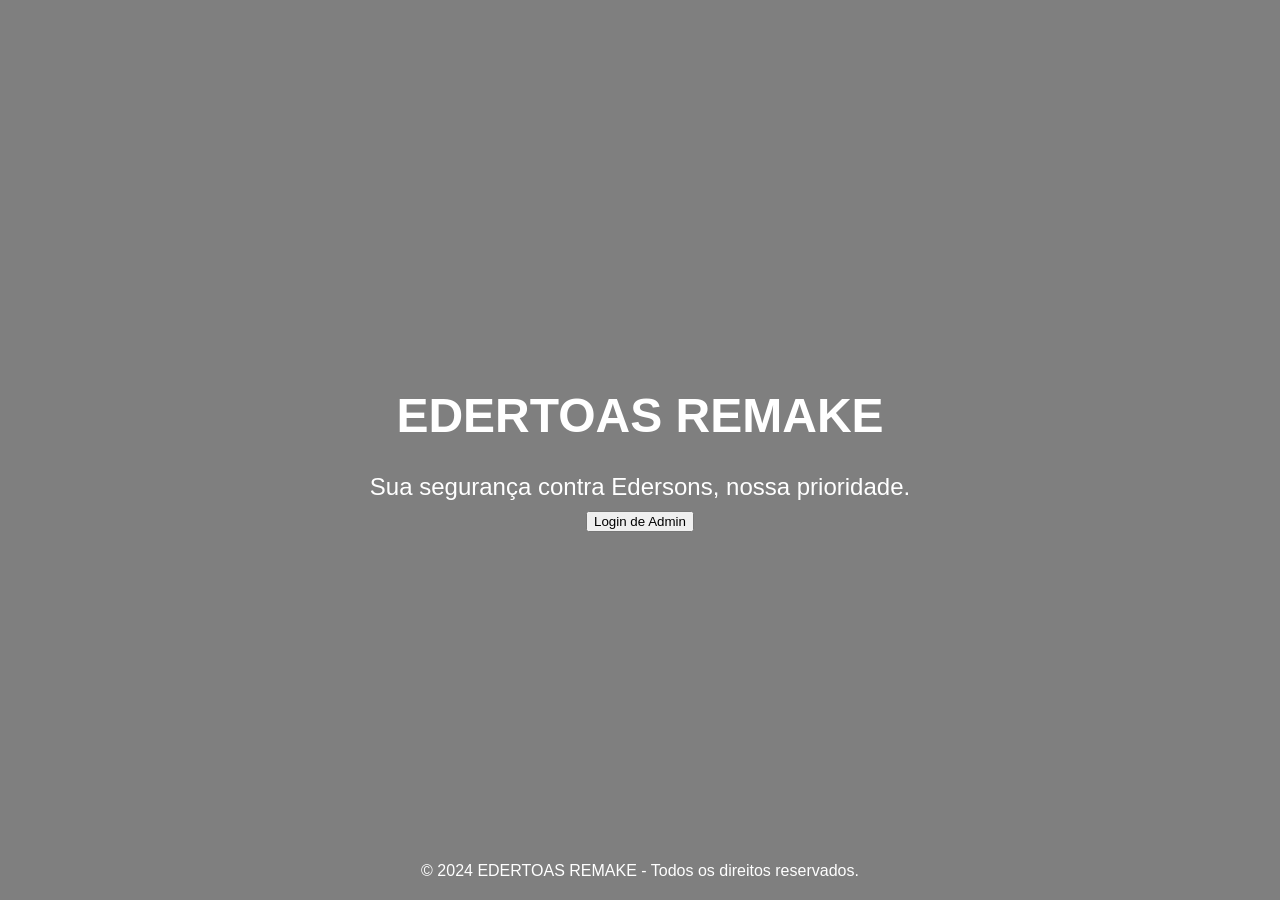
==== index.html @ 189e5b97 "Update index.html" ====
<!DOCTYPE html>
<html lang="pt-BR">
<head>
  <meta charset="UTF-8">
  <meta name="viewport" content="width=device-width, initial-scale=1.0">
  <title>EDERTOAS REMAKE</title>
  <style>
    body, html {
      margin: 0;
      padding: 0;
      height: 100%;
      overflow: hidden;
      font-family: Arial, sans-serif;
      color: #fff;
    }

    /* Vídeo de fundo */
    .background-video {
      position: absolute;
      top: 0;
      left: 0;
      width: 100%;
      height: 100%;
      object-fit: cover;
      z-index: -1;
    }

    /* Conteúdo sobre o vídeo */
    .content {
      position: relative;
      z-index: 1;
      display: flex;
      flex-direction: column;
      justify-content: center;
      align-items: center;
      height: 100%;
      background: rgba(0, 0, 0, 0.5); /* Transparência para maior legibilidade */
    }

    h1 {
      font-size: 3em;
      margin: 20px;
    }

    p {
      font-size: 1.5em;
      margin: 10px;
    }

    footer {
      position: absolute;
      bottom: 20px;
      font-size: 1em;
    }

    /* Login modal */
    .login-modal {
      position: fixed;
      top: 0;
      left: 0;
      width: 100%;
      height: 100%;
      display: flex;
      justify-content: center;
      align-items: center;
      background: rgba(0, 0, 0, 0.8);
      z-index: 10;
      visibility: hidden;
      opacity: 0;
      transition: visibility 0.2s, opacity 0.2s;
    }

    .login-modal.show {
      visibility: visible;
      opacity: 1;
    }

    .login-container {
      background: #333;
      padding: 30px;
      border-radius: 10px;
      text-align: center;
      width: 300px;
    }

    .login-container input {
      width: 90%;
      padding: 10px;
      margin: 10px 0;
      border: none;
      border-radius: 5px;
    }

    .login-container button {
      width: 100%;
      padding: 10px;
      border: none;
      background: #4CAF50;
      color: white;
      border-radius: 5px;
      font-size: 16px;
      cursor: pointer;
    }

    .login-container button:hover {
      background: #45a049;
    }

    .error {
      color: red;
      font-size: 0.9em;
    }
  </style>
</head>
<body>
  <!-- Vídeo de fundo -->
  <video class="background-video" autoplay loop muted>
    <source src="images.mp4" type="video/mp4">
    Seu navegador não suporta vídeos HTML5.
  </video>

  <!-- Música de fundo -->
  <audio autoplay loop>
    <source src="music.mp3" type="audio/mp3">
    Seu navegador não suporta áudio HTML5.
  </audio>

  <!-- Conteúdo principal -->
  <div class="content">
    <h1>EDERTOAS REMAKE</h1>
    <p>Sua segurança contra Edersons, nossa prioridade.</p>
    <button onclick="openLogin()">Login de Admin</button>
    <footer>&copy; 2024 EDERTOAS REMAKE - Todos os direitos reservados.</footer>
  </div>

  <!-- Modal de Login -->
  <div class="login-modal" id="loginModal">
    <div class="login-container">
      <h2>Login de Administrador</h2>
      <input type="text" id="username" placeholder="Usuário">
      <input type="password" id="password" placeholder="Senha">
      <button onclick="login()">Entrar</button>
      <p class="error" id="error-msg"></p>
    </div>
  </div>

  <script>
    // Abrir o modal de login
    function openLogin() {
      document.getElementById('loginModal').classList.add('show');
    }

    // Fechar o modal de login (opcional, se necessário)
    function closeLogin() {
      document.getElementById('loginModal').classList.remove('show');
    }

    // Função de login
    function login() {
      const adminUser = "admin"; // Usuário fictício
      const adminPass = "1234"; // Senha fictícia

      const username = document.getElementById('username').value;
      const password = document.getElementById('password').value;

      if (username === adminUser && password === adminPass) {
        alert("Login bem-sucedido! Bem-vindo ao painel de administração.");
        window.location.href = "admin-panel.html"; // Redireciona para o painel de admin
      } else {
        document.getElementById('error-msg').innerText = "Usuário ou senha incorretos.";
      }
    }
  </script>
</body>
</html>
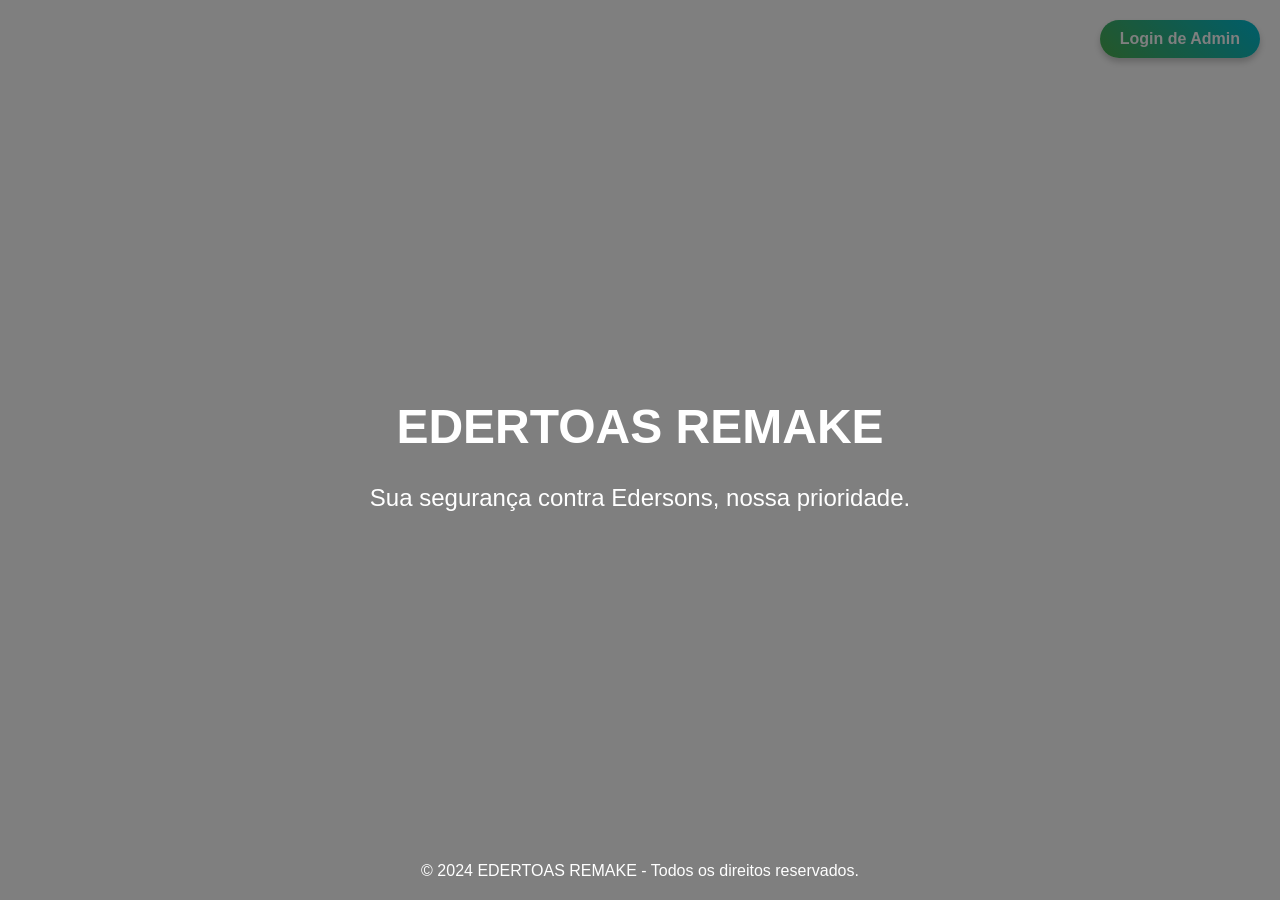
==== commit 073b02e9: "Update index.html" ====
--- a/index.html
+++ b/index.html
@@ -51,6 +51,28 @@
       position: absolute;
       bottom: 20px;
       font-size: 1em;
+    }
+
+    /* Estilo do botão de login */
+    .admin-login-btn {
+      position: absolute;
+      top: 20px;
+      right: 20px;
+      background: linear-gradient(45deg, #4CAF50, #00bcd4);
+      color: white;
+      padding: 10px 20px;
+      border: none;
+      border-radius: 30px;
+      font-size: 1em;
+      font-weight: bold;
+      cursor: pointer;
+      box-shadow: 0 4px 6px rgba(0, 0, 0, 0.2);
+      transition: all 0.3s ease;
+    }
+
+    .admin-login-btn:hover {
+      background: linear-gradient(45deg, #45a049, #0097a7);
+      transform: scale(1.1);
     }
 
     /* Login modal */
@@ -121,15 +143,17 @@
 
   <!-- Música de fundo -->
   <audio autoplay loop>
-    <source src="music.mp3" type="audio/mp3">
+    <source src="background-music.mp3" type="audio/mp3">
     Seu navegador não suporta áudio HTML5.
   </audio>
+
+  <!-- Botão de login no canto superior direito -->
+  <button class="admin-login-btn" onclick="openLogin()">Login de Admin</button>
 
   <!-- Conteúdo principal -->
   <div class="content">
     <h1>EDERTOAS REMAKE</h1>
     <p>Sua segurança contra Edersons, nossa prioridade.</p>
-    <button onclick="openLogin()">Login de Admin</button>
     <footer>&copy; 2024 EDERTOAS REMAKE - Todos os direitos reservados.</footer>
   </div>
 
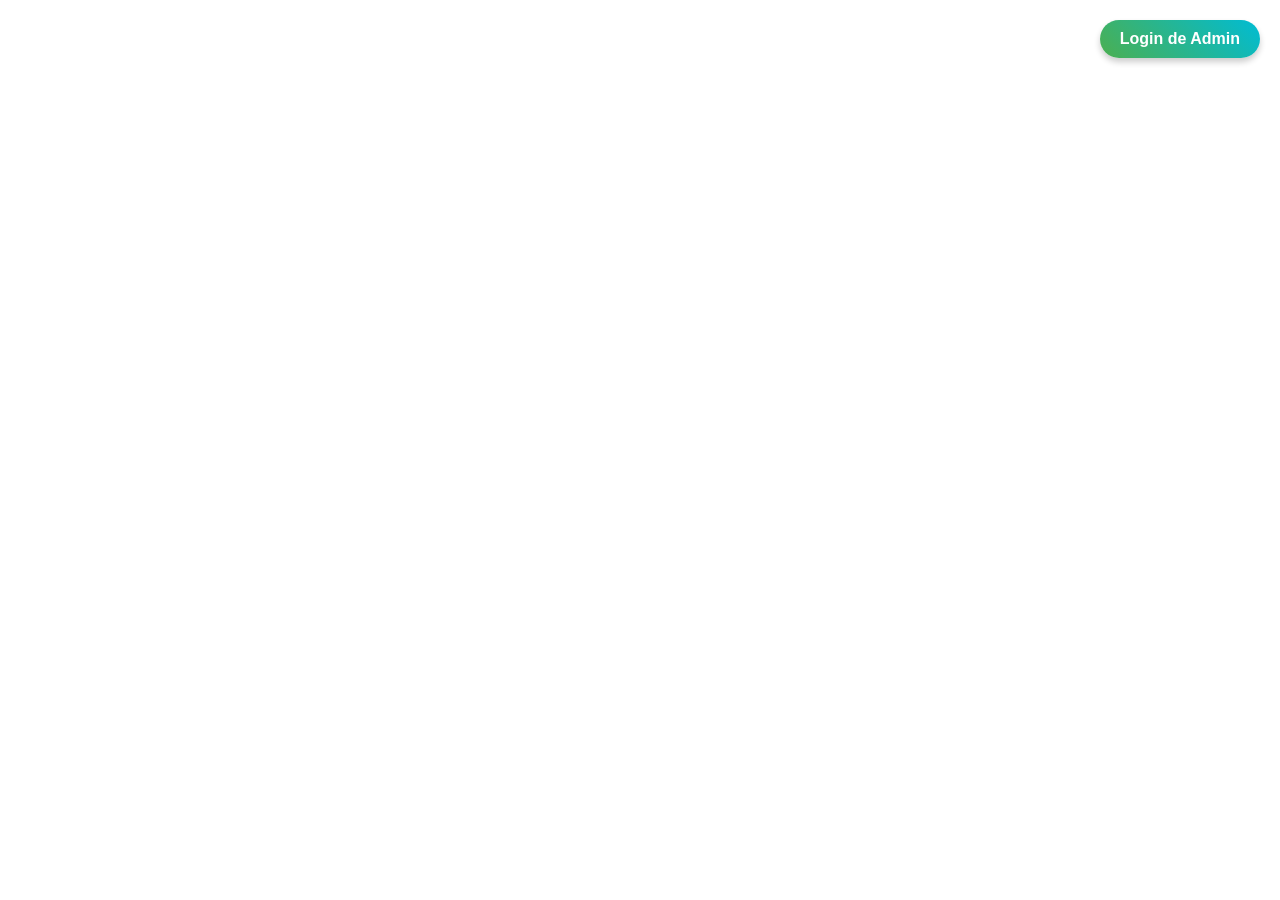
==== commit 138f9b1c: "Update index.html" ====
--- a/index.html
+++ b/index.html
@@ -9,7 +9,6 @@
       margin: 0;
       padding: 0;
       height: 100%;
-      overflow: hidden;
       font-family: Arial, sans-serif;
       color: #fff;
     }
@@ -25,35 +24,7 @@
       z-index: -1;
     }
 
-    /* Conteúdo sobre o vídeo */
-    .content {
-      position: relative;
-      z-index: 1;
-      display: flex;
-      flex-direction: column;
-      justify-content: center;
-      align-items: center;
-      height: 100%;
-      background: rgba(0, 0, 0, 0.5); /* Transparência para maior legibilidade */
-    }
-
-    h1 {
-      font-size: 3em;
-      margin: 20px;
-    }
-
-    p {
-      font-size: 1.5em;
-      margin: 10px;
-    }
-
-    footer {
-      position: absolute;
-      bottom: 20px;
-      font-size: 1em;
-    }
-
-    /* Estilo do botão de login */
+    /* Botão de login */
     .admin-login-btn {
       position: absolute;
       top: 20px;
@@ -75,7 +46,7 @@
       transform: scale(1.1);
     }
 
-    /* Login modal */
+    /* Modal de login */
     .login-modal {
       position: fixed;
       top: 0;
@@ -128,9 +99,13 @@
       background: #45a049;
     }
 
-    .error {
-      color: red;
-      font-size: 0.9em;
+    .close-modal {
+      position: absolute;
+      top: 10px;
+      right: 10px;
+      color: #fff;
+      font-size: 20px;
+      cursor: pointer;
     }
   </style>
 </head>
@@ -141,25 +116,13 @@
     Seu navegador não suporta vídeos HTML5.
   </video>
 
-  <!-- Música de fundo -->
-  <audio autoplay loop>
-    <source src="background-music.mp3" type="audio/mp3">
-    Seu navegador não suporta áudio HTML5.
-  </audio>
-
-  <!-- Botão de login no canto superior direito -->
+  <!-- Botão de login -->
   <button class="admin-login-btn" onclick="openLogin()">Login de Admin</button>
-
-  <!-- Conteúdo principal -->
-  <div class="content">
-    <h1>EDERTOAS REMAKE</h1>
-    <p>Sua segurança contra Edersons, nossa prioridade.</p>
-    <footer>&copy; 2024 EDERTOAS REMAKE - Todos os direitos reservados.</footer>
-  </div>
 
   <!-- Modal de Login -->
   <div class="login-modal" id="loginModal">
     <div class="login-container">
+      <span class="close-modal" onclick="closeLogin()">&#x2715;</span>
       <h2>Login de Administrador</h2>
       <input type="text" id="username" placeholder="Usuário">
       <input type="password" id="password" placeholder="Senha">
@@ -169,17 +132,21 @@
   </div>
 
   <script>
-    // Abrir o modal de login
+    // Função para abrir o modal de login
     function openLogin() {
-      document.getElementById('loginModal').classList.add('show');
+      console.log("Abrindo modal..."); // Para diagnóstico
+      const modal = document.getElementById('loginModal');
+      modal.classList.add('show');
     }
 
-    // Fechar o modal de login (opcional, se necessário)
+    // Função para fechar o modal de login
     function closeLogin() {
-      document.getElementById('loginModal').classList.remove('show');
+      console.log("Fechando modal..."); // Para diagnóstico
+      const modal = document.getElementById('loginModal');
+      modal.classList.remove('show');
     }
 
-    // Função de login
+    // Função de login (fictícia)
     function login() {
       const adminUser = "admin"; // Usuário fictício
       const adminPass = "1234"; // Senha fictícia
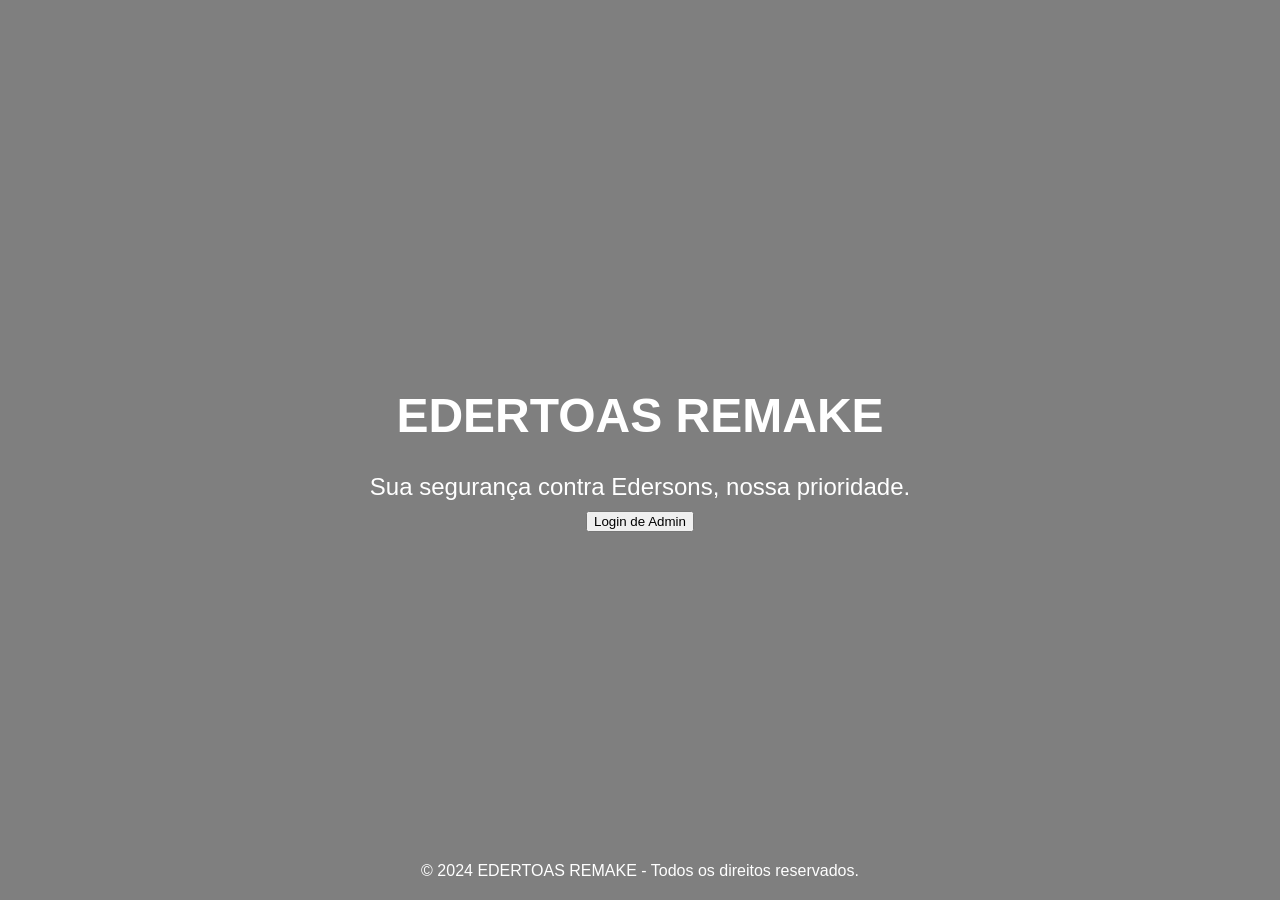
==== commit b886ff6a: "Update index.html" ====
--- a/index.html
+++ b/index.html
@@ -9,6 +9,7 @@
       margin: 0;
       padding: 0;
       height: 100%;
+      overflow: hidden;
       font-family: Arial, sans-serif;
       color: #fff;
     }
@@ -24,29 +25,35 @@
       z-index: -1;
     }
 
-    /* Botão de login */
-    .admin-login-btn {
-      position: absolute;
-      top: 20px;
-      right: 20px;
-      background: linear-gradient(45deg, #4CAF50, #00bcd4);
-      color: white;
-      padding: 10px 20px;
-      border: none;
-      border-radius: 30px;
-      font-size: 1em;
-      font-weight: bold;
-      cursor: pointer;
-      box-shadow: 0 4px 6px rgba(0, 0, 0, 0.2);
-      transition: all 0.3s ease;
+    /* Conteúdo sobre o vídeo */
+    .content {
+      position: relative;
+      z-index: 1;
+      display: flex;
+      flex-direction: column;
+      justify-content: center;
+      align-items: center;
+      height: 100%;
+      background: rgba(0, 0, 0, 0.5); /* Transparência para maior legibilidade */
     }
 
-    .admin-login-btn:hover {
-      background: linear-gradient(45deg, #45a049, #0097a7);
-      transform: scale(1.1);
+    h1 {
+      font-size: 3em;
+      margin: 20px;
     }
 
-    /* Modal de login */
+    p {
+      font-size: 1.5em;
+      margin: 10px;
+    }
+
+    footer {
+      position: absolute;
+      bottom: 20px;
+      font-size: 1em;
+    }
+
+    /* Login modal */
     .login-modal {
       position: fixed;
       top: 0;
@@ -99,30 +106,36 @@
       background: #45a049;
     }
 
-    .close-modal {
-      position: absolute;
-      top: 10px;
-      right: 10px;
-      color: #fff;
-      font-size: 20px;
-      cursor: pointer;
+    .error {
+      color: red;
+      font-size: 0.9em;
     }
   </style>
 </head>
 <body>
   <!-- Vídeo de fundo -->
   <video class="background-video" autoplay loop muted>
-    <source src="images.mp4" type="video/mp4">
+    <source src="image.mp4" type="video/mp4">
     Seu navegador não suporta vídeos HTML5.
   </video>
 
-  <!-- Botão de login -->
-  <button class="admin-login-btn" onclick="openLogin()">Login de Admin</button>
+  <!-- Música de fundo -->
+  <audio autoplay loop>
+    <source src="music.mp3" type="audio/mp3">
+    Seu navegador não suporta áudio HTML5.
+  </audio>
+
+  <!-- Conteúdo principal -->
+  <div class="content">
+    <h1>EDERTOAS REMAKE</h1>
+    <p>Sua segurança contra Edersons, nossa prioridade.</p>
+    <button onclick="openLogin()">Login de Admin</button>
+    <footer>&copy; 2024 EDERTOAS REMAKE - Todos os direitos reservados.</footer>
+  </div>
 
   <!-- Modal de Login -->
   <div class="login-modal" id="loginModal">
     <div class="login-container">
-      <span class="close-modal" onclick="closeLogin()">&#x2715;</span>
       <h2>Login de Administrador</h2>
       <input type="text" id="username" placeholder="Usuário">
       <input type="password" id="password" placeholder="Senha">
@@ -132,21 +145,17 @@
   </div>
 
   <script>
-    // Função para abrir o modal de login
+    // Abrir o modal de login
     function openLogin() {
-      console.log("Abrindo modal..."); // Para diagnóstico
-      const modal = document.getElementById('loginModal');
-      modal.classList.add('show');
+      document.getElementById('loginModal').classList.add('show');
     }
 
-    // Função para fechar o modal de login
+    // Fechar o modal de login (opcional, se necessário)
     function closeLogin() {
-      console.log("Fechando modal..."); // Para diagnóstico
-      const modal = document.getElementById('loginModal');
-      modal.classList.remove('show');
+      document.getElementById('loginModal').classList.remove('show');
     }
 
-    // Função de login (fictícia)
+    // Função de login
     function login() {
       const adminUser = "admin"; // Usuário fictício
       const adminPass = "1234"; // Senha fictícia
@@ -163,4 +172,4 @@
     }
   </script>
 </body>
-</html>
+  </html>
